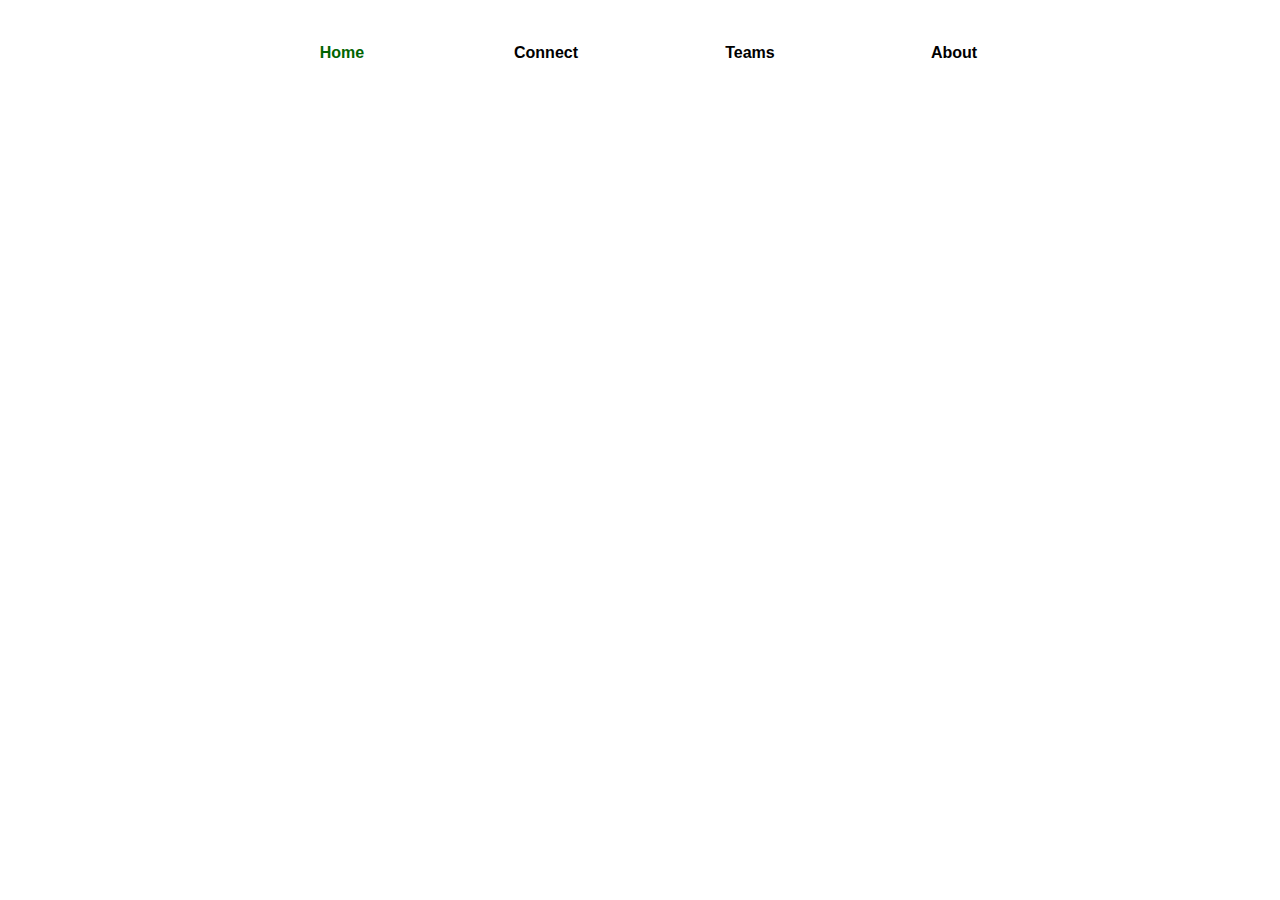
==== connect.html @ 31fa2373 "Added some stuff on the header" ====
<!DOCTYPE html>
<!--[if lt IE 7]>      <html class="no-js lt-ie9 lt-ie8 lt-ie7"> <![endif]-->
<!--[if IE 7]>         <html class="no-js lt-ie9 lt-ie8"> <![endif]-->
<!--[if IE 8]>         <html class="no-js lt-ie9"> <![endif]-->
<!--[if gt IE 8]>      <html class="no-js"> <!--<![endif]-->
<html>
    <head>
        <meta charset="utf-8">
        <meta http-equiv="X-UA-Compatible" content="IE=edge">
        <title></title>
        <meta name="description" content="">
        <meta name="viewport" content="width=device-width, initial-scale=1">
        <link rel="stylesheet" href="style.css">
    </head>
    <body>
        <!--[if lt IE 7]>
            <p class="browsehappy">You are using an <strong>outdated</strong> browser. Please <a href="#">upgrade your browser</a> to improve your experience.</p>
        <![endif]-->
        <header>
            <table>
                <tr>
                    <th class="navcol"><a class="active" href="/index.html">Home</a></th>
                    <th class="navcol"><a href="/connect.html">Connect</a></th>
                    <th class="navcol dropdown">
                        <a class="dropbtn" href="/teams.html">Teams</a>
                        <div class="dropdown-content">
                            <a href="2025.html"><span>2025</span></a>
                            <a href="2026.html"><span>2025</span></a>
                            <a href="2027.html"><span>2025</span></a>
                        </div>
                    </th>
                    <th class="navcol"><a href="/about.html">About</a></th>
                </tr>
            </table>
        </header>

        <script src="https://cdnjs.cloudflare.com/ajax/libs/jquery/3.7.1/jquery.min.js" integrity="sha512-v2CJ7UaYy4JwqLDIrZUI/4hqeoQieOmAZNXBeQyjo21dadnwR+8ZaIJVT8EE2iyI61OV8e6M8PP2/4hpQINQ/g==" crossorigin="anonymous" referrerpolicy="no-referrer"></script>
        <script src="script.js" async defer></script>
    </body>
</html>
---- style.css ----
.active {
    color: darkgreen;
    font-weight: bold;
}

.active:after {
    background-color: darkgreen;
}

header {
    height: 10vh;
    width: 100vw;
    background-color: white;
    position: sticky;
    top:0;
    margin:0;
    display: flex;
    justify-content: center;
    align-items: center;
    font-family: 'Poppins', sans-serif;
}

.navcol {
    width: 200px
}

header table tr th a {
    color: black;
    text-decoration: none;
    transition-duration: 0.4s;
    display: inline-block;
    position: relative;
}

header table tr th a:not(.dropbtn, .dropdown-content a):after {
    content: '';
    position: absolute;
    width: 100%;
    transform: scaleX(0);
    height: 2px;
    bottom: 0;
    left: 0;
    background-color: black;
    transform-origin: bottom left;
    transition: transform 0.25s ease-out;
  }

header table tr th a:hover:not(.dropbtn):after {
    transform: scaleX(1);
    transform-origin: bottom left;
}

.dropbtn {
    border: none;
    padding:5px;
  }
  
  .dropdown {
    position: relative;
    display: inline-block;
  }
  
  .dropdown-content {
    display: none;
    position: absolute;
    background-color: #f1f1f1;
    box-shadow: 0px 8px 16px 0px rgba(0,0,0,0.2);
    z-index: 1;
    left:70px;
  }
  
  .dropdown-content a {
    color: black;
    padding: 12px 16px;
    text-decoration: none;
    display: block;
  }

  .dropdown-content a:hover {background-color: #ddd;}

.dropdown:hover .dropdown-content {
    display: block;
}
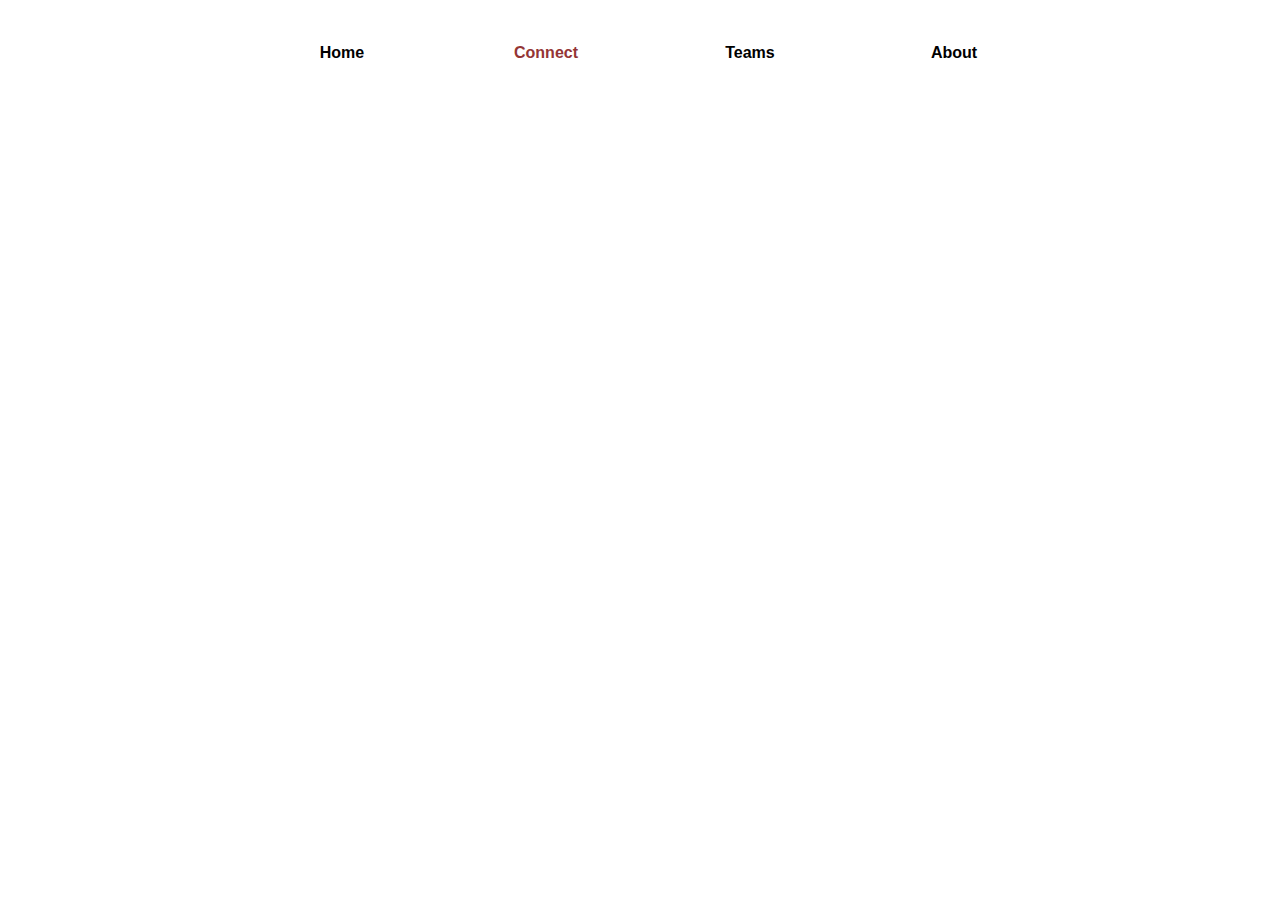
==== commit 167826d4: "Changed all the pages to have 1 header." ====
--- a/connect.html
+++ b/connect.html
@@ -19,14 +19,14 @@
         <header>
             <table>
                 <tr>
-                    <th class="navcol"><a class="active" href="/index.html">Home</a></th>
-                    <th class="navcol"><a href="/connect.html">Connect</a></th>
+                    <th class="navcol"><a href="/index.html">Home</a></th>
+                    <th class="navcol"><a  class="active"  href="/connect.html">Connect</a></th>
                     <th class="navcol dropdown">
                         <a class="dropbtn" href="/teams.html">Teams</a>
                         <div class="dropdown-content">
                             <a href="2025.html"><span>2025</span></a>
-                            <a href="2026.html"><span>2025</span></a>
-                            <a href="2027.html"><span>2025</span></a>
+                            <a href="2026.html"><span>2026</span></a>
+                            <a href="2027.html"><span>2027</span></a>
                         </div>
                     </th>
                     <th class="navcol"><a href="/about.html">About</a></th>
--- a/style.css
+++ b/style.css
@@ -1,10 +1,10 @@
 .active {
-    color: darkgreen;
+    color: #943535;
     font-weight: bold;
 }
 
 .active:after {
-    background-color: darkgreen;
+    background-color: #943535 !important;
 }
 
 header {
@@ -32,7 +32,7 @@
     position: relative;
 }
 
-header table tr th a:not(.dropbtn, .dropdown-content a):after {
+header table tr th a:not(.dropbtn):after {
     content: '';
     position: absolute;
     width: 100%;
@@ -63,22 +63,33 @@
   .dropdown-content {
     display: none;
     position: absolute;
-    background-color: #f1f1f1;
-    box-shadow: 0px 8px 16px 0px rgba(0,0,0,0.2);
+    border: 2px solid #1b1b1b;
+    border-radius: 10px;
     z-index: 1;
-    left:70px;
+    overflow: hidden;
+    left: 50%;
+    transform: translateX(-50%);
   }
   
+
   .dropdown-content a {
     color: black;
-    padding: 12px 16px;
     text-decoration: none;
     display: block;
+    margin: 16px;
   }
 
-  .dropdown-content a:hover {background-color: #ddd;}
+  /*.dropdown-content a:hover {background-color: #ddd;}*/
+
+  @keyframes expand {
+    from {max-height: 0;}
+    to {max-height: 175px;}
+  }
 
 .dropdown:hover .dropdown-content {
     display: block;
+    animation-name: expand;
+    animation-duration: 400ms;
+    animation-timing-function: ease-out;
 }
 
